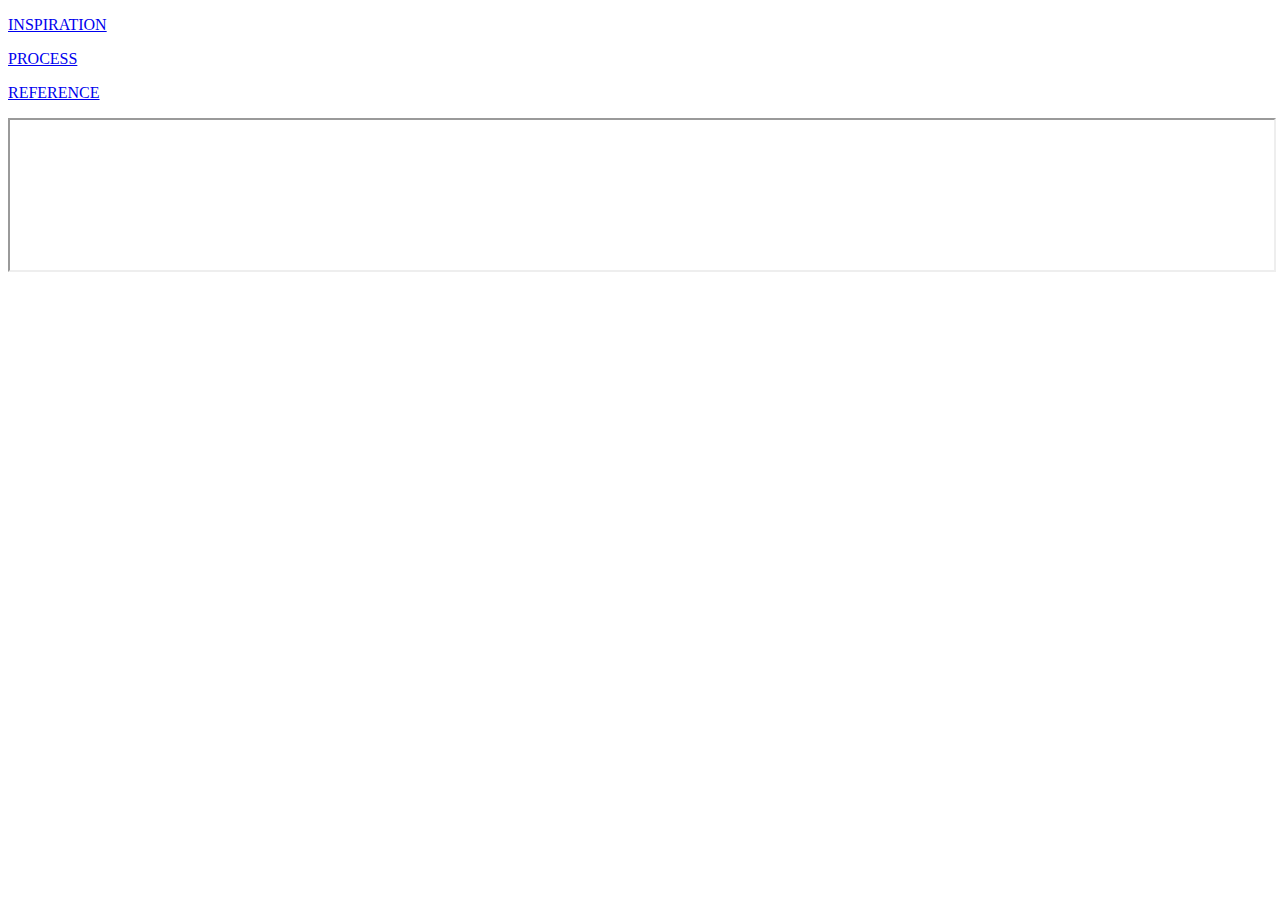
==== SelfAsSystem/index.html @ 80a0ab33 "Add files via upload" ====
<!DOCTYPE html>
<html>
    <head>
        <link rel="stylesheet" href="styles.css">
    </head>

    <body>
        <div class="layer1">
            <a href="https://www.notion.so/Self-as-system_web-d2648116db0e4bd88441e2c4d3888ba7"><p>INSPIRATION</p></a>
            <a href="https://www.notion.so/Process_Documentation-1866a8aef93047d39e0420de1d1b40e5"><p>PROCESS</p></a>
            <a href="https://www.notion.so/References-b1dc6bf6aa7d40db9400c5eb82062270"><p>REFERENCE</p></a>
        </div>

        <div  class="layer2">
            <iframe 
            width= 100%;
            height= 100%;
            src="https://preview.p5js.org/jianj691/embed/S3Dgq8AzC"></iframe>
        </div>    
    </body>
</html>
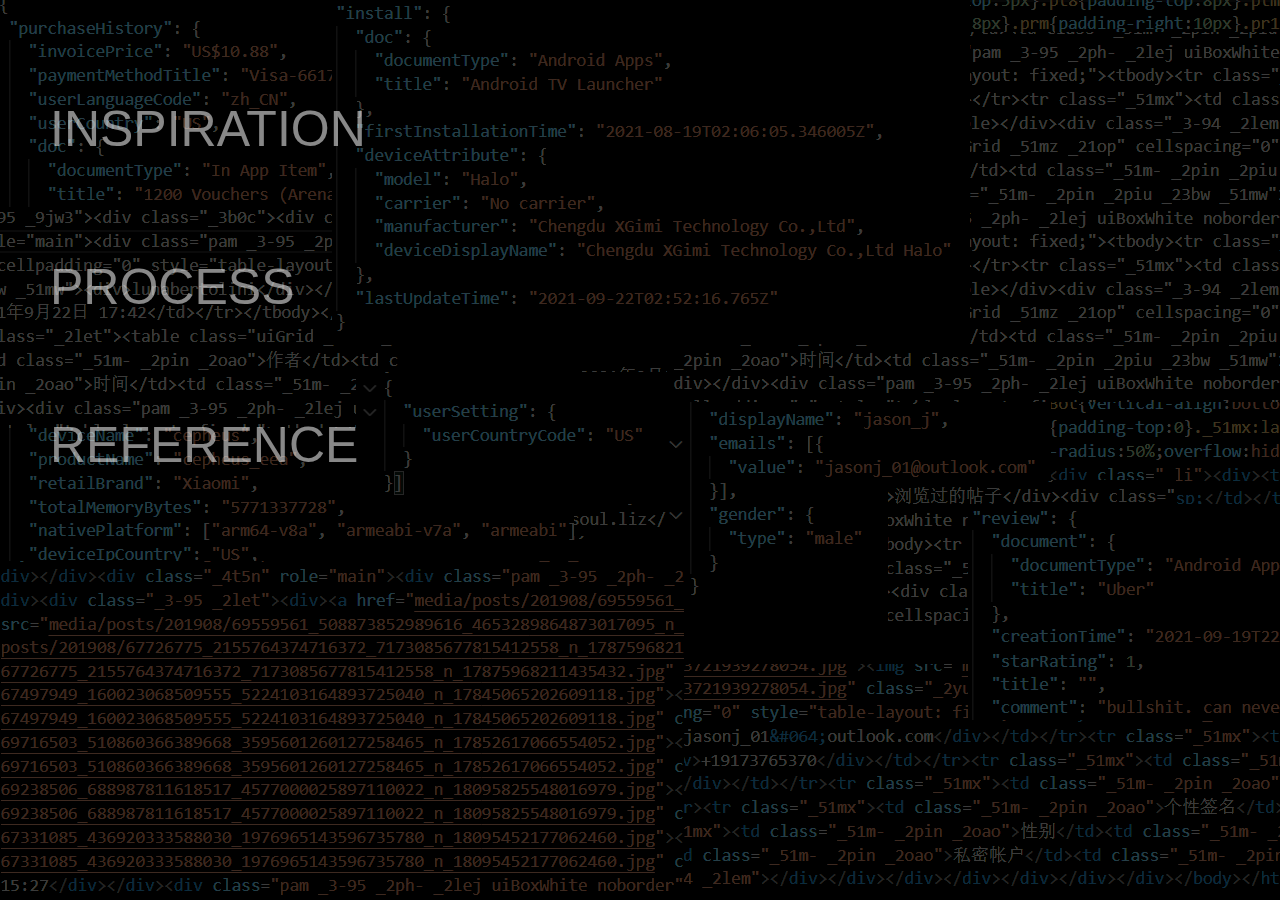
==== commit 5cd1a8f3: "Update index.html" ====
--- a/SelfAsSystem/index.html
+++ b/SelfAsSystem/index.html
@@ -12,10 +12,7 @@
         </div>
 
         <div  class="layer2">
-            <iframe 
-            width= 100%;
-            height= 100%;
-            src="https://preview.p5js.org/jianj691/embed/S3Dgq8AzC"></iframe>
+            <iframe src="https://editor.p5js.org/jianj691/full/S3Dgq8AzC"></iframe>
         </div>    
     </body>
-</html>+</html>
--- a/SelfAsSystem/styles.css
+++ b/SelfAsSystem/styles.css
@@ -0,0 +1,41 @@
+.layer2 {
+  height: 100vh;
+  width: 100vw;
+  z-index: 1;
+  position: absolute;
+  top: 0;
+  left: 0;
+}
+
+iframe {
+  border-width: 0;
+  border-style: none;
+  border-color: red;
+  border-image: none;
+  padding: 0%;
+  margin: 0%;
+}
+
+body {
+  margin: 0%;
+  background-color: black;
+  background-image: url("transColorful.png");
+}
+
+.layer1 {
+  top: 0px;
+  left: 50px;
+  position: absolute;
+  z-index: 2;
+}
+
+p {
+  margin-top: 100px;
+  font-family: Arial, Helvetica, sans-serif;
+  font-size: 50px;
+  color: rgba(255, 255, 255, 0.534);
+}
+
+a {
+  text-decoration: none;
+}
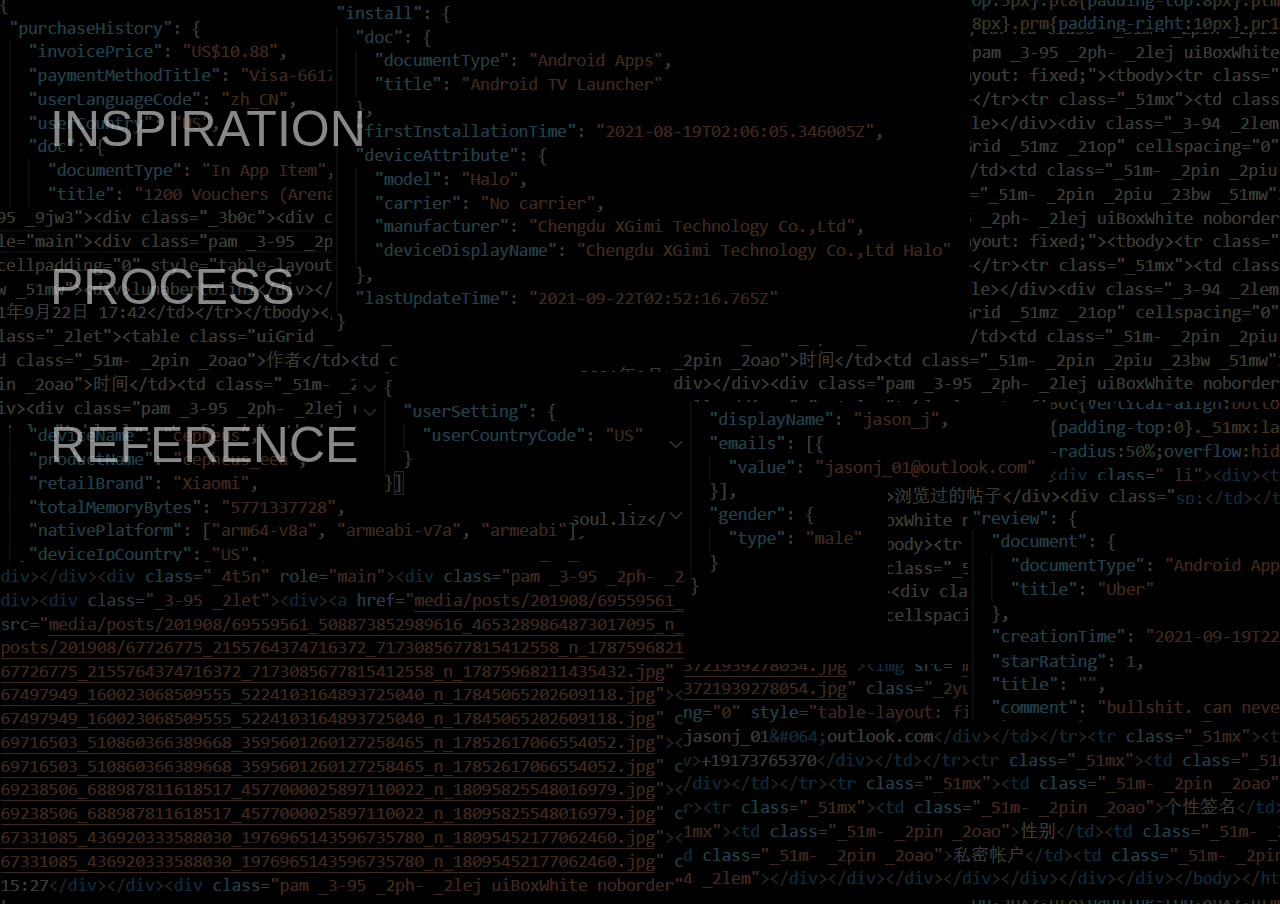
==== commit bc3b35b2: "Update index.html" ====
--- a/SelfAsSystem/index.html
+++ b/SelfAsSystem/index.html
@@ -11,8 +11,11 @@
             <a href="https://www.notion.so/References-b1dc6bf6aa7d40db9400c5eb82062270"><p>REFERENCE</p></a>
         </div>
 
-        <div  class="layer2">
-            <iframe src="https://editor.p5js.org/jianj691/full/S3Dgq8AzC"></iframe>
-        </div>    
+         <div  class="layer2">
+            <iframe
+            width= 100%;
+            height= 100%;
+            src="https://editor.p5js.org/jianj691/full/S3Dgq8AzC"></iframe>
+        </div>
     </body>
 </html>
